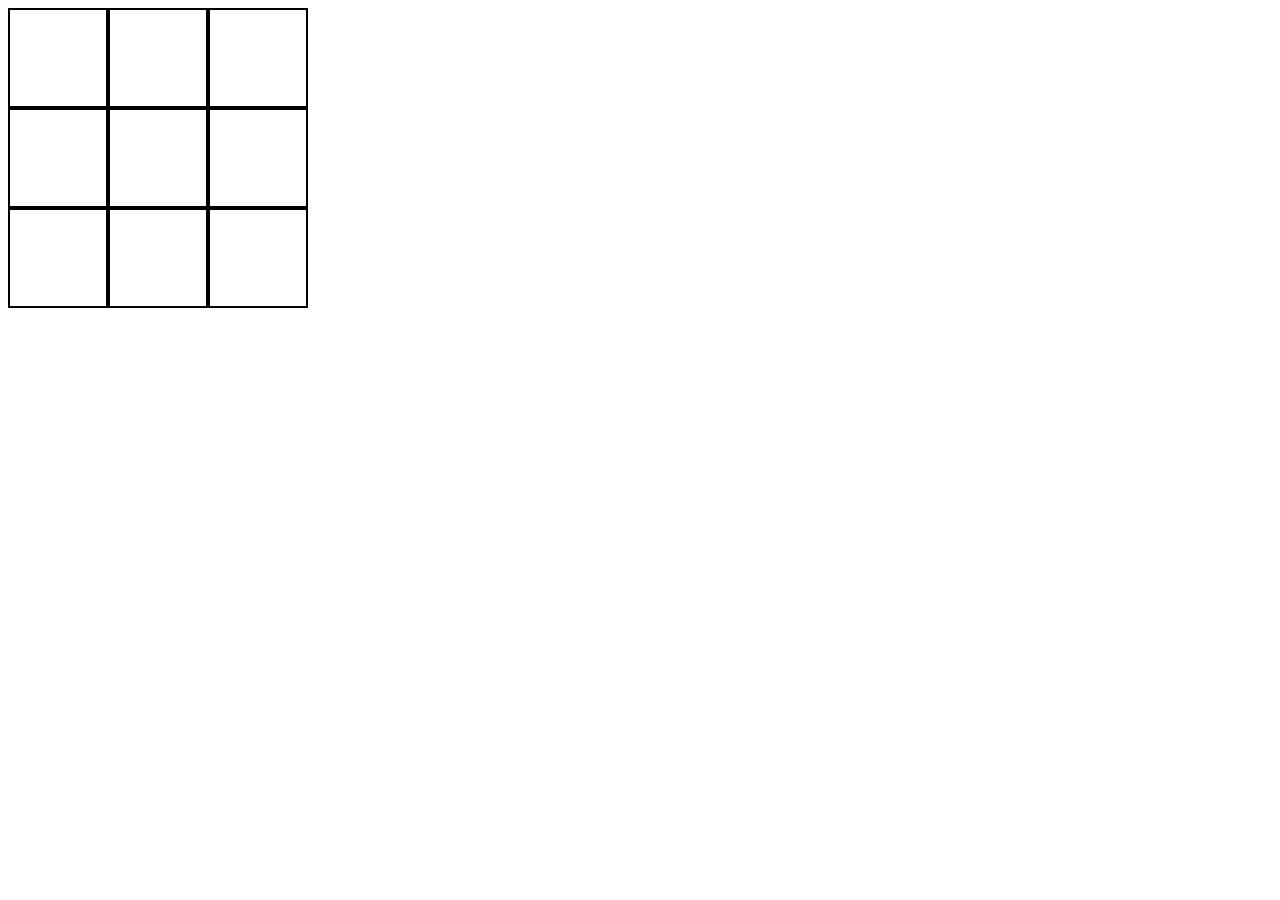
==== index.html @ 64e6f130 "second stage of tic tac toe updated" ====
<!DOCTYPE html>
<html lang="en">
<head>
    <meta charset="UTF-8">
    <meta http-equiv="X-UA-Compatible" content="IE=edge">
    <meta name="viewport" content="width=device-width, initial-scale=1.0">
    <link rel="stylesheet" href="./tac.css">
    <script src="./toe.js" defer></script>
    <title>Document</title>
</head>
<body>
    
<div id="board">
    <div class="square"></div>
    <div class="square"></div>
    <div class="square"></div>
    <div class="square"></div>
    <div class="square"></div>
    <div class="square"></div>
    <div class="square"></div>
    <div class="square"></div>
    <div class="square"></div>
</div>




</body>
</html>
---- tac.css ----
#board {
    display: grid;
    grid-template-columns: repeat(3, 1fr);
    grid-template-rows: repeat(3, 1fr);
    width: 300px;
    height: 300px;

}

.square {
    border: 2px solid black;
    text-align: center;
    

}
.red_background {
    background-color: red;
}
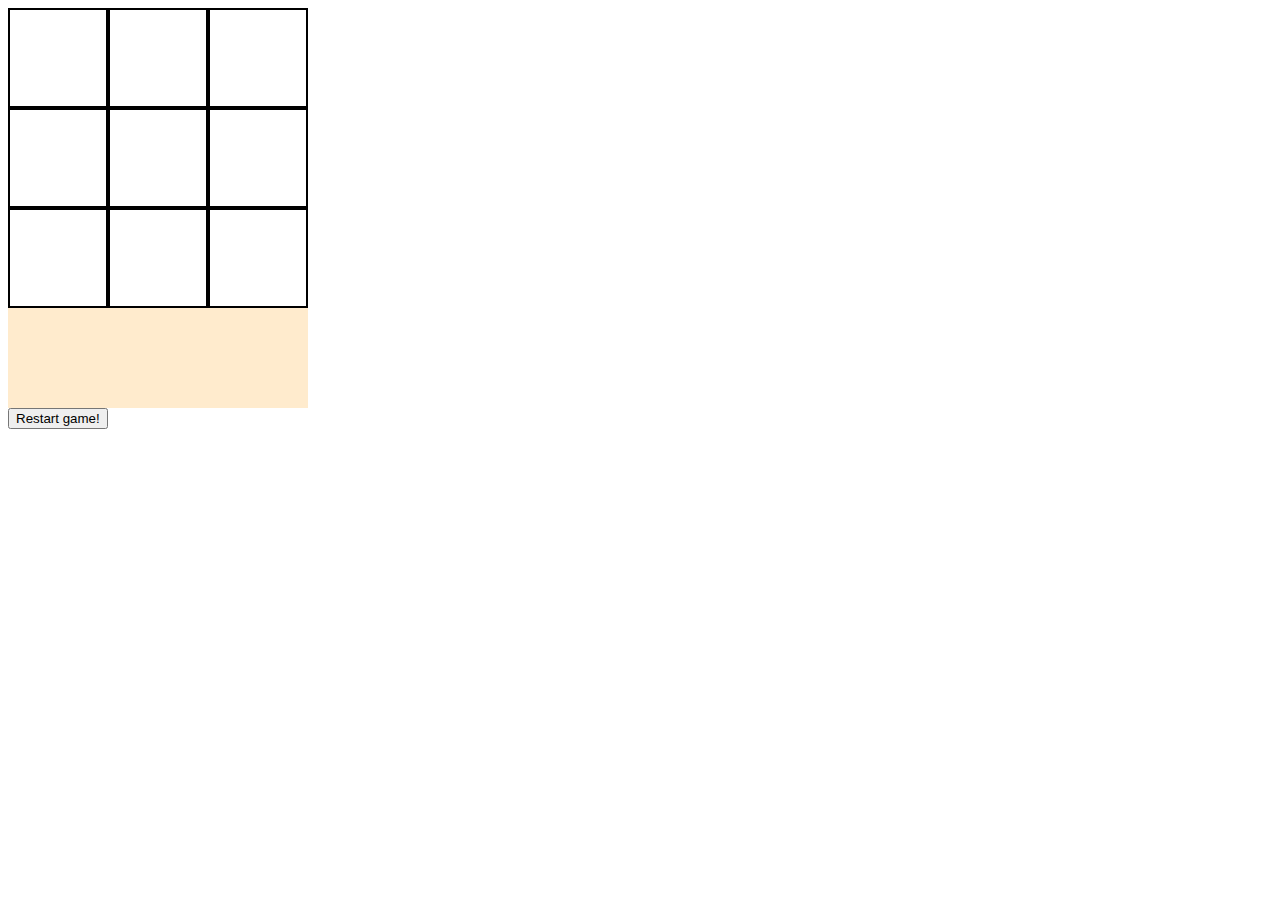
==== commit 02cd1248: "TicTacToe that I believe is MVP" ====
--- a/index.html
+++ b/index.html
@@ -22,8 +22,8 @@
     <div class="square"></div>
 </div>
 
-
-
+<div id="result"></div>
+<button id="restart">Restart game!</button>
 
 </body>
 </html>--- a/tac.css
+++ b/tac.css
@@ -16,3 +16,12 @@
 .red_background {
     background-color: red;
 }
+#result {
+    width: 300px;
+    height: 100px;
+    background-color: blanchedalmond;
+    display: flex;
+    text-align: center;
+    justify-content: center;
+    align-items: center;
+}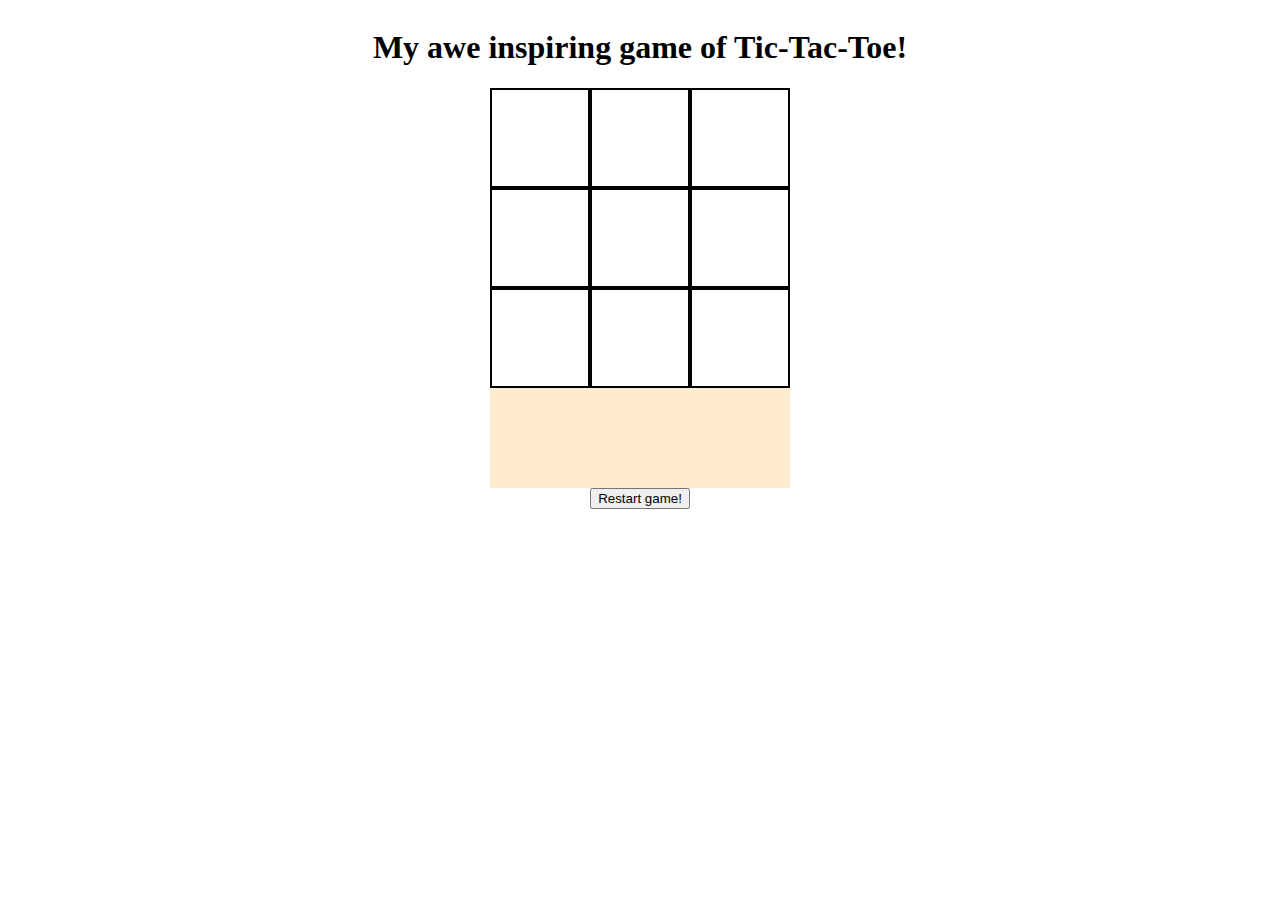
==== commit 47ba2513: "bug fix - reading null" ====
--- a/index.html
+++ b/index.html
@@ -6,10 +6,14 @@
     <meta name="viewport" content="width=device-width, initial-scale=1.0">
     <link rel="stylesheet" href="./tac.css">
     <script src="./toe.js" defer></script>
+    <link rel="preconnect" href="https://fonts.googleapis.com">
+    <link rel="preconnect" href="https://fonts.gstatic.com" crossorigin>
+    <link href="https://fonts.googleapis.com/css2?family=Caveat:wght@600&display=swap" rel="stylesheet">
     <title>Document</title>
 </head>
 <body>
-    
+    <h1>My awe inspiring game of Tic-Tac-Toe!</h1>
+
 <div id="board">
     <div class="square"></div>
     <div class="square"></div>
--- a/tac.css
+++ b/tac.css
@@ -1,3 +1,10 @@
+body {
+    display: flex;
+    flex-direction: column;
+    justify-content: center;
+    align-items: center;
+    
+}
 #board {
     display: grid;
     grid-template-columns: repeat(3, 1fr);
@@ -6,15 +13,22 @@
     height: 300px;
 
 }
-
 .square {
     border: 2px solid black;
+    display: flex;
     text-align: center;
+    justify-content: center;
+    align-items: center;
+    font-family: 'Caveat', cursive;
+    font-size: 2rem;
     
 
 }
 .red_background {
     background-color: red;
+}
+.green_background {
+    background-color: rgb(26, 181, 26);
 }
 #result {
     width: 300px;
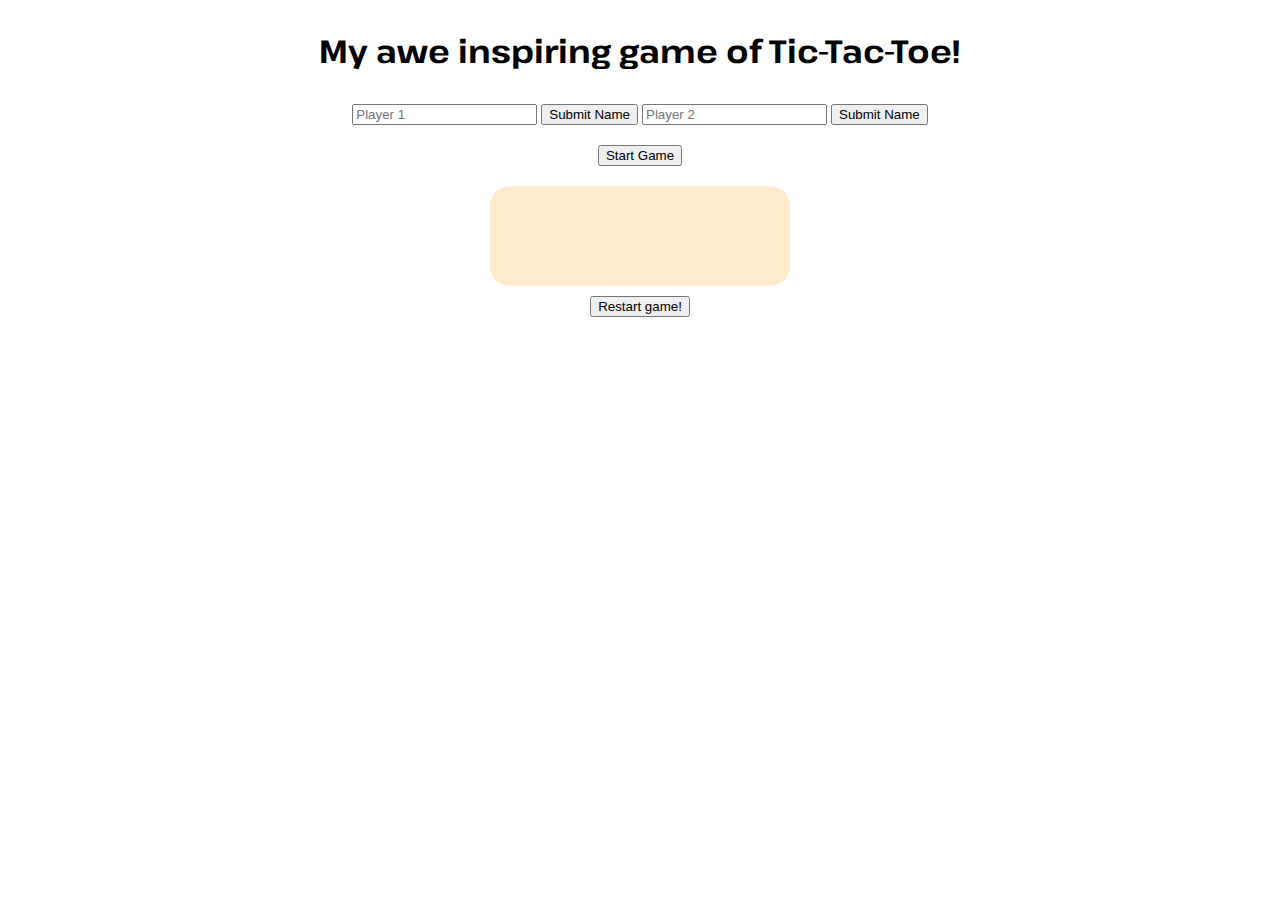
==== commit df55d101: "changed font color, added player names and a failed transition" ====
--- a/index.html
+++ b/index.html
@@ -9,10 +9,22 @@
     <link rel="preconnect" href="https://fonts.googleapis.com">
     <link rel="preconnect" href="https://fonts.gstatic.com" crossorigin>
     <link href="https://fonts.googleapis.com/css2?family=Caveat:wght@600&display=swap" rel="stylesheet">
-    <title>Document</title>
+    <link rel="preconnect" href="https://fonts.googleapis.com">
+    <link rel="preconnect" href="https://fonts.gstatic.com" crossorigin>
+    <link href="https://fonts.googleapis.com/css2?family=Pathway+Extreme:wght@300&display=swap" rel="stylesheet">
+    <title>TicTacToe</title>
 </head>
 <body>
     <h1>My awe inspiring game of Tic-Tac-Toe!</h1>
+
+    <section id="playerNames">
+        <input type="text" id="playerNameInput1" placeholder="Player 1">
+        <button id="submit">Submit Name</button>
+        <input type="text" id="playerNameInput2" placeholder="Player 2">
+        <button id="submit">Submit Name</button>
+    </section>  
+
+    <button id="startButton">Start Game</button>
 
 <div id="board">
     <div class="square"></div>
--- a/tac.css
+++ b/tac.css
@@ -3,18 +3,24 @@
     flex-direction: column;
     justify-content: center;
     align-items: center;
-    
+}
+h1 {
+    font-family: 'Pathway Extreme', sans-serif;
+}
+#playerNames {
+    margin: 10px;
 }
 #board {
-    display: grid;
+    display: none;
     grid-template-columns: repeat(3, 1fr);
     grid-template-rows: repeat(3, 1fr);
     width: 300px;
     height: 300px;
+    transition: all 1s ease-in-out;
+}
 
-}
 .square {
-    border: 2px solid black;
+    border: 1px solid black;
     display: flex;
     text-align: center;
     justify-content: center;
@@ -22,7 +28,19 @@
     font-family: 'Caveat', cursive;
     font-size: 2rem;
     
-
+}
+#playerName {
+    flex-direction: column;
+    gap: 20px;
+}
+#startButton {
+    margin: 10px;
+}
+.square.x {
+    color: blue;
+}
+.square.o {
+    color: red;
 }
 .red_background {
     background-color: red;
@@ -31,6 +49,9 @@
     background-color: rgb(26, 181, 26);
 }
 #result {
+    margin-top: 10px;
+    margin-bottom: 10px;
+    border-radius: 20px;
     width: 300px;
     height: 100px;
     background-color: blanchedalmond;
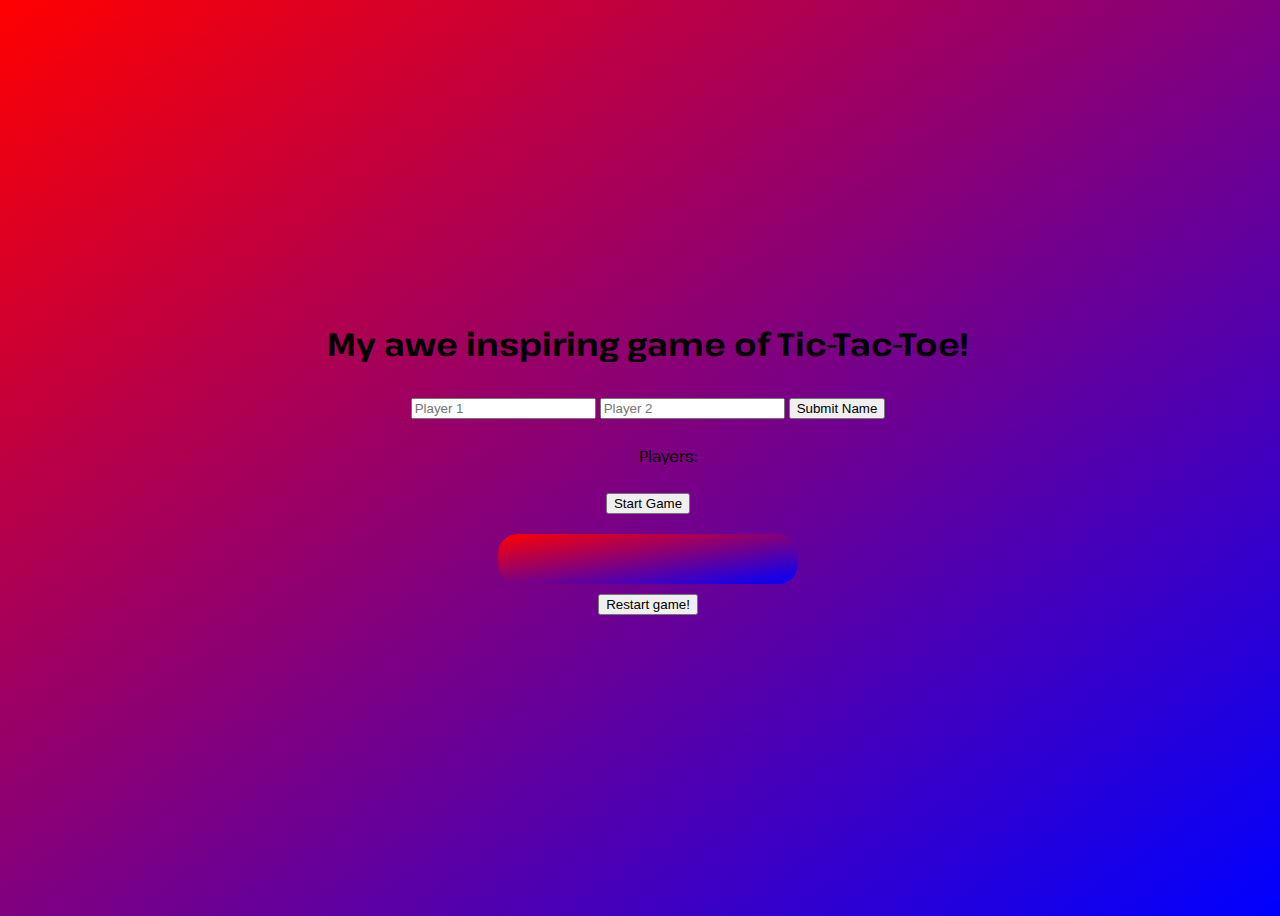
==== commit e0457e65: "updated background, fixed input fields" ====
--- a/index.html
+++ b/index.html
@@ -17,13 +17,14 @@
 <body>
     <h1>My awe inspiring game of Tic-Tac-Toe!</h1>
 
-    <section id="playerNames">
-        <input type="text" id="playerNameInput1" placeholder="Player 1">
-        <button id="submit">Submit Name</button>
-        <input type="text" id="playerNameInput2" placeholder="Player 2">
-        <button id="submit">Submit Name</button>
-    </section>  
-
+    <form action="">
+        <section id="playerNames">
+            <input type="text" id="playerNameInput1" placeholder="Player 1">
+            <input type="text" id="playerNameInput2" placeholder="Player 2">
+            <button id="assignButton">Submit Name</button>
+        </section>  
+    </form>
+    <ul class="players">Players:</ul>
     <button id="startButton">Start Game</button>
 
 <div id="board">
--- a/tac.css
+++ b/tac.css
@@ -3,10 +3,47 @@
     flex-direction: column;
     justify-content: center;
     align-items: center;
+    background-image: linear-gradient(to bottom right, red, blue);
+    background-repeat: no-repeat;
+    background-size: cover;
+    height: 100vh;
+    width: 100%;
+    font-family: 'Pathway Extreme', sans-serif;
 }
 h1 {
     font-family: 'Pathway Extreme', sans-serif;
-}
+    animation: colorFade 15s infinite;
+    }
+    /* keyframes are what we are using to dictate what the animation does  */
+    @keyframes colorFade {
+        /* using 0% 50% 100% it changes from black to red to black - can inrease/decrease time spent on colour or animation by using lower/higher percentage. can use from - to instead of % but CSS ANIMATIONS will help ( Can combine from/to/75% */
+        0% {
+            color: black;
+        }
+        10% {
+            color: red;
+        }
+        20% {
+            color: blue;
+        }
+        40% {
+            color: orange;
+        }
+        50% {
+            color: red;
+        }
+        60% {
+            color: blue;
+        }
+        90% {
+            color: orange;
+        }
+        100% {
+            color: black;
+        }
+    } 
+    
+
 #playerNames {
     margin: 10px;
 }
@@ -33,17 +70,54 @@
     flex-direction: column;
     gap: 20px;
 }
+ul {
+    list-style: none;
+    animation: colorFade1 15s infinite;
+}
+/* keyframes are what we are using to dictate what the animation does  */
+@keyframes colorFade1 {
+    /* using 0% 50% 100% it changes from black to red to black - can inrease/decrease time spent on colour or animation by using lower/higher percentage. can use from - to instead of % but CSS ANIMATIONS will help ( Can combine from/to/75% */
+    0% {
+        color: black;
+    }
+    10% {
+        color: red;
+    }
+    20% {
+        color: blue;
+    }
+    40% {
+        color: orange;
+    }
+    50% {
+        color: red;
+    }
+    60% {
+        color: blue;
+    }
+    90% {
+        color: orange;
+    }
+    100% {
+        color: black;
+    }
+} 
+
+span {
+    font-size: 5rem;
+    text-decoration: underline;
+}
 #startButton {
     margin: 10px;
 }
 .square.x {
-    color: blue;
+    color: green;
 }
 .square.o {
     color: red;
 }
 .red_background {
-    background-color: red;
+    background-color: rgb(230, 47, 214);
 }
 .green_background {
     background-color: rgb(26, 181, 26);
@@ -53,8 +127,8 @@
     margin-bottom: 10px;
     border-radius: 20px;
     width: 300px;
-    height: 100px;
-    background-color: blanchedalmond;
+    height: 50px;
+    background-image: linear-gradient(to top left, blue, red);
     display: flex;
     text-align: center;
     justify-content: center;
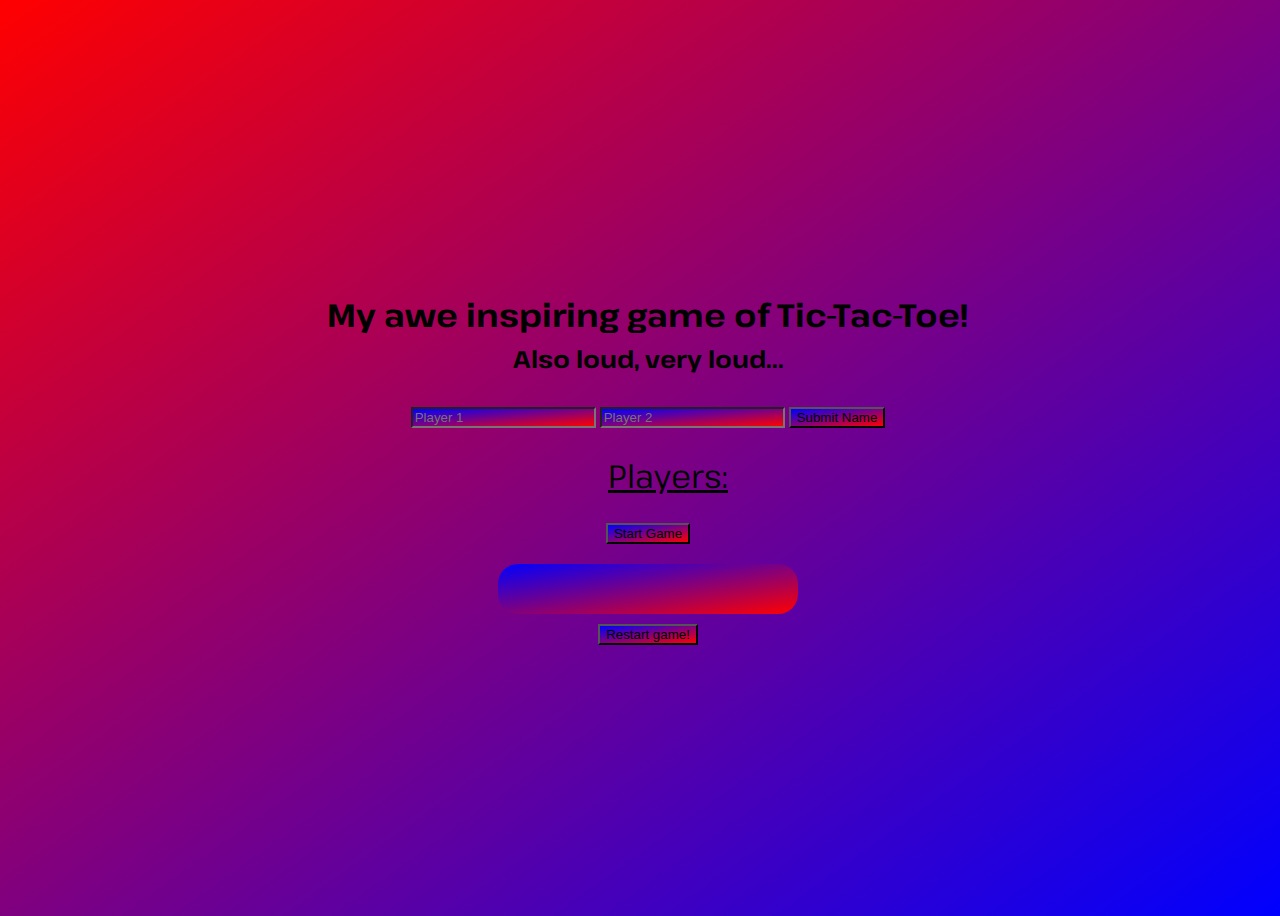
==== commit b4bc281f: "readMe updated" ====
--- a/index.html
+++ b/index.html
@@ -16,6 +16,7 @@
 </head>
 <body>
     <h1>My awe inspiring game of Tic-Tac-Toe!</h1>
+    <h2>Also loud, very loud...</h2>
 
     <form action="">
         <section id="playerNames">
@@ -24,7 +25,7 @@
             <button id="assignButton">Submit Name</button>
         </section>  
     </form>
-    <ul class="players">Players:</ul>
+    <ul class="players"><span>Players:</span></ul>
     <button id="startButton">Start Game</button>
 
 <div id="board">
--- a/tac.css
+++ b/tac.css
@@ -16,7 +16,6 @@
     }
     /* keyframes are what we are using to dictate what the animation does  */
     @keyframes colorFade {
-        /* using 0% 50% 100% it changes from black to red to black - can inrease/decrease time spent on colour or animation by using lower/higher percentage. can use from - to instead of % but CSS ANIMATIONS will help ( Can combine from/to/75% */
         0% {
             color: black;
         }
@@ -42,7 +41,40 @@
             color: black;
         }
     } 
-    
+h2 {
+    margin-top: -15px;
+    font-family: 'Pathway Extreme', sans-serif;
+    animation: colorFade 15s infinite;
+    }
+        /* keyframes are what we are using to dictate what the animation does  */
+        @keyframes colorFade {
+           
+            0% {
+                color: blueviolet;
+            }
+            10% {
+                color: red;
+            }
+            20% {
+                color: blue;
+            }
+            40% {
+                color: blueviolet;
+            }
+            50% {
+                color: red;
+            }
+            60% {
+                color: blue;
+            }
+            90% {
+                color: blueviolet;
+            }
+            100% {
+                color: blueviolet;
+            }
+        } 
+         
 
 #playerNames {
     margin: 10px;
@@ -51,8 +83,8 @@
     display: none;
     grid-template-columns: repeat(3, 1fr);
     grid-template-rows: repeat(3, 1fr);
-    width: 300px;
-    height: 300px;
+    width: 500px;
+    height: 500px;
     transition: all 1s ease-in-out;
 }
 
@@ -63,7 +95,7 @@
     justify-content: center;
     align-items: center;
     font-family: 'Caveat', cursive;
-    font-size: 2rem;
+    font-size: 3.5rem;
     
 }
 #playerName {
@@ -78,7 +110,7 @@
 @keyframes colorFade1 {
     /* using 0% 50% 100% it changes from black to red to black - can inrease/decrease time spent on colour or animation by using lower/higher percentage. can use from - to instead of % but CSS ANIMATIONS will help ( Can combine from/to/75% */
     0% {
-        color: black;
+        color: blueviolet;
     }
     10% {
         color: red;
@@ -87,7 +119,7 @@
         color: blue;
     }
     40% {
-        color: orange;
+        color: blueviolet;
     }
     50% {
         color: red;
@@ -96,26 +128,37 @@
         color: blue;
     }
     90% {
-        color: orange;
+        color: blueviolet;
     }
     100% {
-        color: black;
+        color: blue;
     }
 } 
 
 span {
-    font-size: 5rem;
+    font-size: 2rem;
     text-decoration: underline;
+}
+#playerNames {
+    color: linear-gradient(to bottom right, red, blue);
 }
 #startButton {
     margin: 10px;
+    background-image: linear-gradient(to top left, red, blue);
 }
-.square.x {
-    color: green;
+#playerNameInput1 {
+    background-image: linear-gradient(to top left, red, blue);
 }
-.square.o {
-    color: red;
+#playerNameInput2 {
+    background-image: linear-gradient(to top left, red, blue);
 }
+#assignButton {
+    background-image: linear-gradient(to top left, red, blue);
+}
+#restart {
+    background-image: linear-gradient(to top left, red, blue);
+}
+
 .red_background {
     background-color: rgb(230, 47, 214);
 }
@@ -128,7 +171,7 @@
     border-radius: 20px;
     width: 300px;
     height: 50px;
-    background-image: linear-gradient(to top left, blue, red);
+    background-image: linear-gradient(to top left, red, blue);
     display: flex;
     text-align: center;
     justify-content: center;
